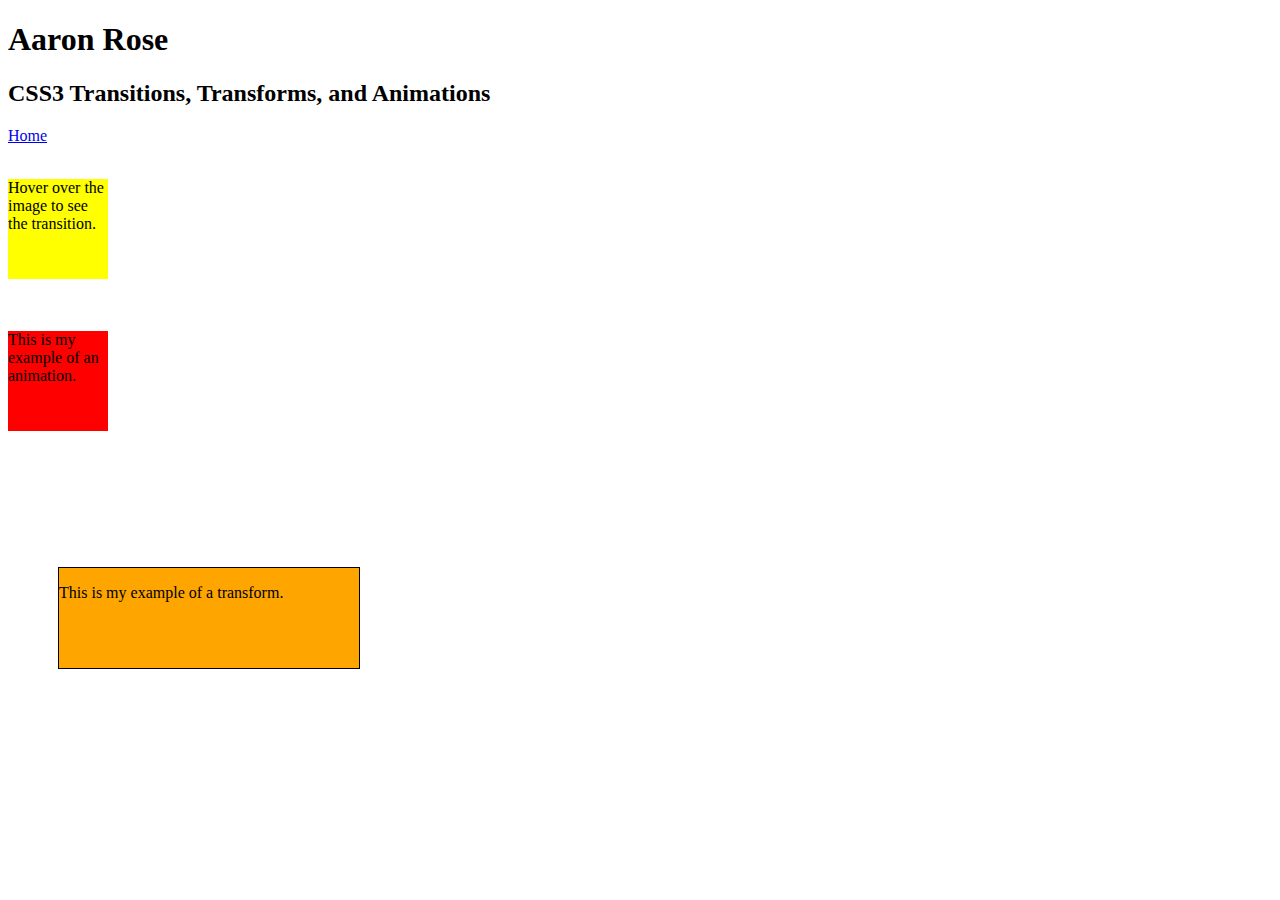
==== CSS3_Transitions_Transforms_Animations.html @ 48336044 "Update CSS3_Transitions_Transforms_Animations.html" ====
<!DOCTYPE html>
<html lang="en">
	<head>
		<title>CSS3 Transitions, Transforms, and Animations</title>
    
    <meta charset="utf-8" />
    <meta name="Author" content="Aaron Rose" />
    
    <link rel="stylesheet" href="content/main.css" />
    
<style> 
    div#transition {
    	width: 100px;
    	height: 100px;
    	background: yellow;
	-webkit-transition: width 2s; 
    	transition: width 2s;
    }

    div:hover {
    width: 300px;
    }
    
    div#animation {
    	width: 100px;
    	height: 100px;
    	background-color: red;
    	position: relative;
	-webkit-animation-name: example; 
        -webkit-animation-duration: 4s;
    	animation-name: example;
    	animation-duration: 4s;
    }
	
    @-webkit-keyframes example {
    	0%   {background-color:red; left:0px; top:0px;}
    	25%  {background-color:yellow; left:200px; top:0px;}
    	50%  {background-color:blue; left:200px; top:200px;}
    	75%  {background-color:green; left:0px; top:200px;}
    	100% {background-color:red; left:0px; top:0px;}
    }

    @keyframes example {
    	0%   {background-color:yellow; left:0px; top:0px;}
    	25%  {background-color:blue; left:400px; top:0px;}
    	50%  {background-color:red; left:400px; top:400px;}
    	75%  {background-color:purple; left:0px; top:400px;}
    	100% {background-color:yellow; left:0px; top:0px;}
    }
	  
    div#transform {
    	width: 300px;
    	height: 100px;
    	background-color: orange;
    	border: 1px solid black;
	-ms-transform: translate(50px,100px); 
        -webkit-transform: translate(50px,100px);
    	transform: translate(50px,100px); 
    }
  </style>
		
  </head>
  <body>
    <div>
      <h1>Aaron Rose</h1>
      <h2>CSS3 Transitions, Transforms, and Animations</h2>
      <a href="index.html">Home</a><br/><br/>
    </div>
    
    <div id="transition">
      <p>Hover over the image to see the transition.</p>
    </div>
	  
	<br><br>
	  
    <div id="animation">
      <p>This is my example of an animation.</p>
    </div>
	  
	<br><br>
	  
    <div id="transform">
      <p>This is my example of a transform.</p>
    </div>
  </body>
</html>
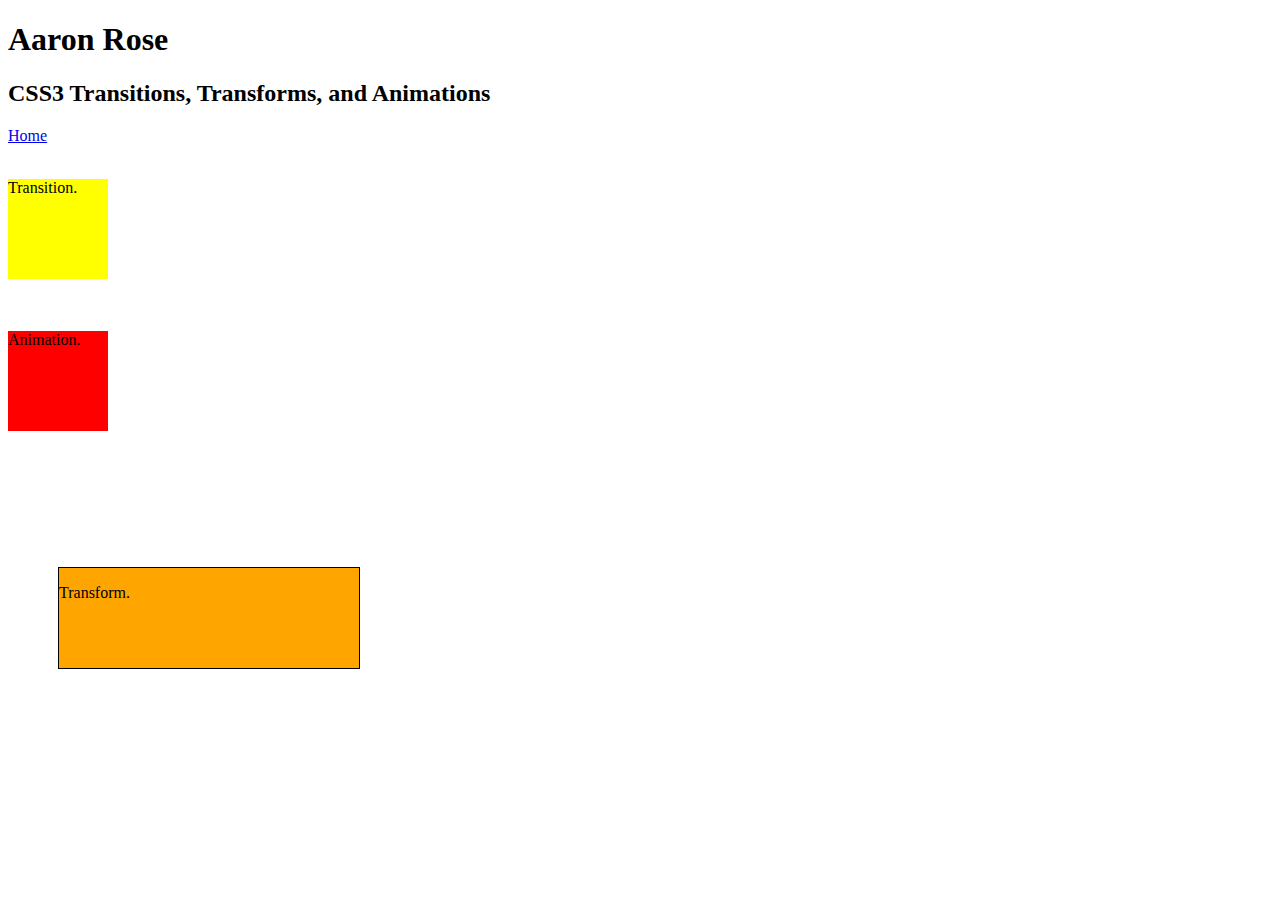
==== commit 3482849f: "Update CSS3_Transitions_Transforms_Animations.html" ====
--- a/CSS3_Transitions_Transforms_Animations.html
+++ b/CSS3_Transitions_Transforms_Animations.html
@@ -68,19 +68,19 @@
     </div>
     
     <div id="transition">
-      <p>Hover over the image to see the transition.</p>
+      <p>Transition.</p>
     </div>
 	  
 	<br><br>
 	  
     <div id="animation">
-      <p>This is my example of an animation.</p>
+      <p>Animation.</p>
     </div>
 	  
 	<br><br>
 	  
     <div id="transform">
-      <p>This is my example of a transform.</p>
+      <p>Transform.</p>
     </div>
   </body>
 </html>
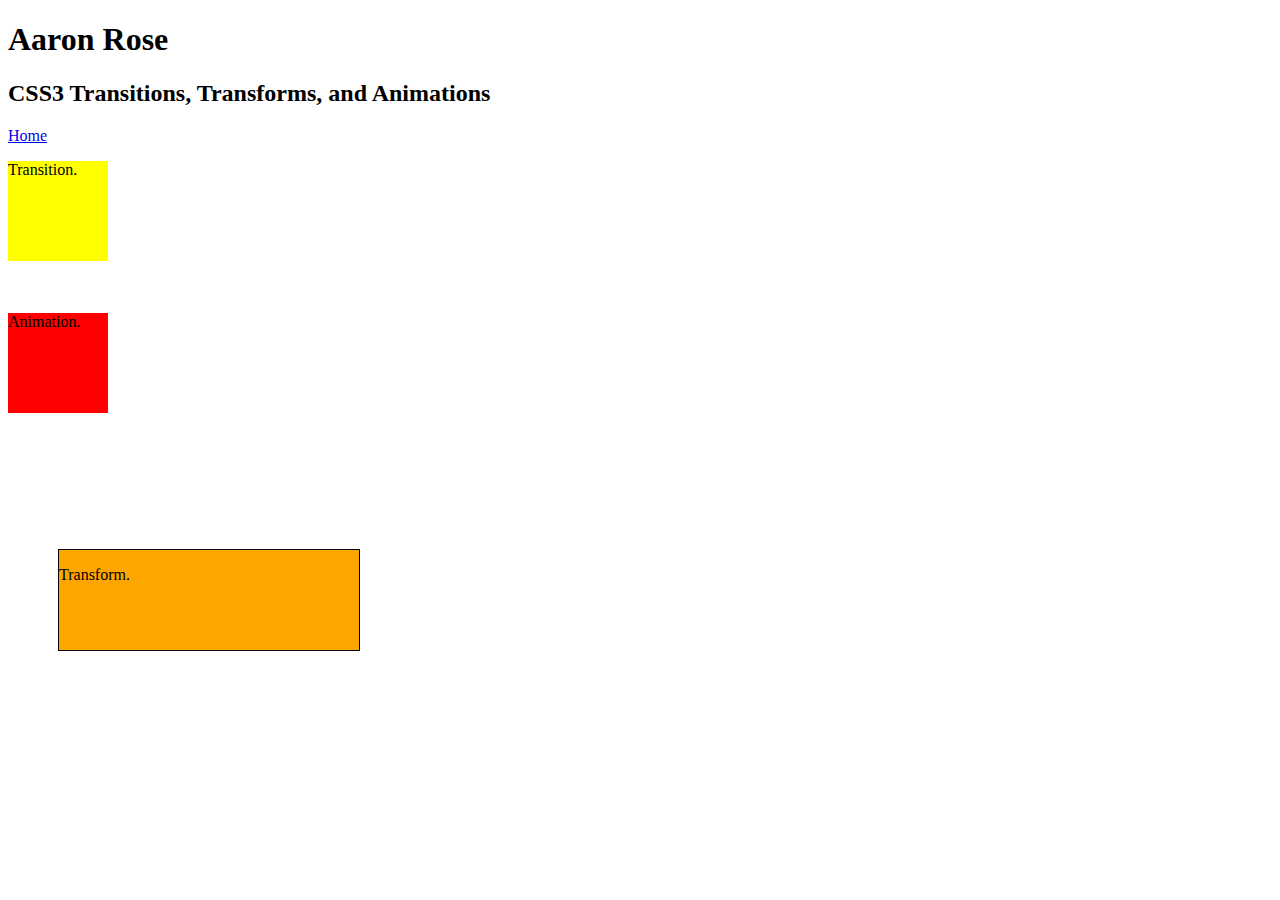
==== commit 02392f9c: "Update CSS3_Transitions_Transforms_Animations.html" ====
--- a/CSS3_Transitions_Transforms_Animations.html
+++ b/CSS3_Transitions_Transforms_Animations.html
@@ -64,7 +64,7 @@
     <div>
       <h1>Aaron Rose</h1>
       <h2>CSS3 Transitions, Transforms, and Animations</h2>
-      <a href="index.html">Home</a><br/><br/>
+      <a href="index.html">Home</a>
     </div>
     
     <div id="transition">
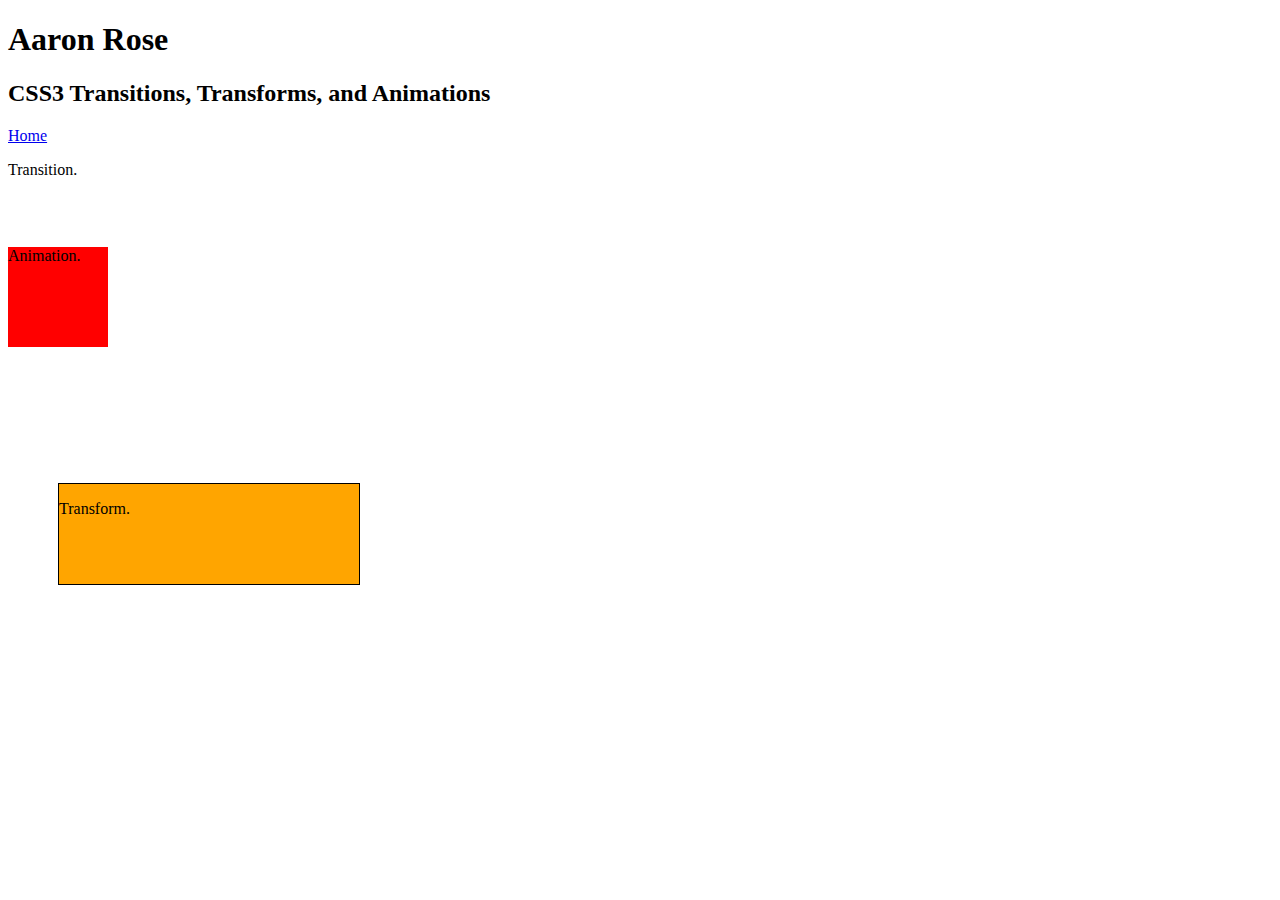
==== commit 777d83a5: "Update CSS3_Transitions_Transforms_Animations.html" ====
--- a/CSS3_Transitions_Transforms_Animations.html
+++ b/CSS3_Transitions_Transforms_Animations.html
@@ -9,16 +9,30 @@
     <link rel="stylesheet" href="content/main.css" />
     
 <style> 
+	div#skewY {
+			width: 500px;
+			height: 100px;
+			background-color: yellow;
+			border: 1px solid black;
+		}
+		div#skewY.postskewy {
+			-ms-transform: skewY(20deg); /* IE 9 */
+			-webkit-transform: skewY(20deg); /* Safari */
+			transform: skewY(20deg); /* Standard syntax */
+	
     div#transition {
     	width: 100px;
     	height: 100px;
     	background: yellow;
-	-webkit-transition: width 2s; 
-    	transition: width 2s;
+	-webkit-transition: all 2s ease-in-out; 
+    	transition: all 2s ease-in-out;
     }
+
+}
 
     div:hover {
     width: 300px;
+    height: 300px;
     }
     
     div#animation {
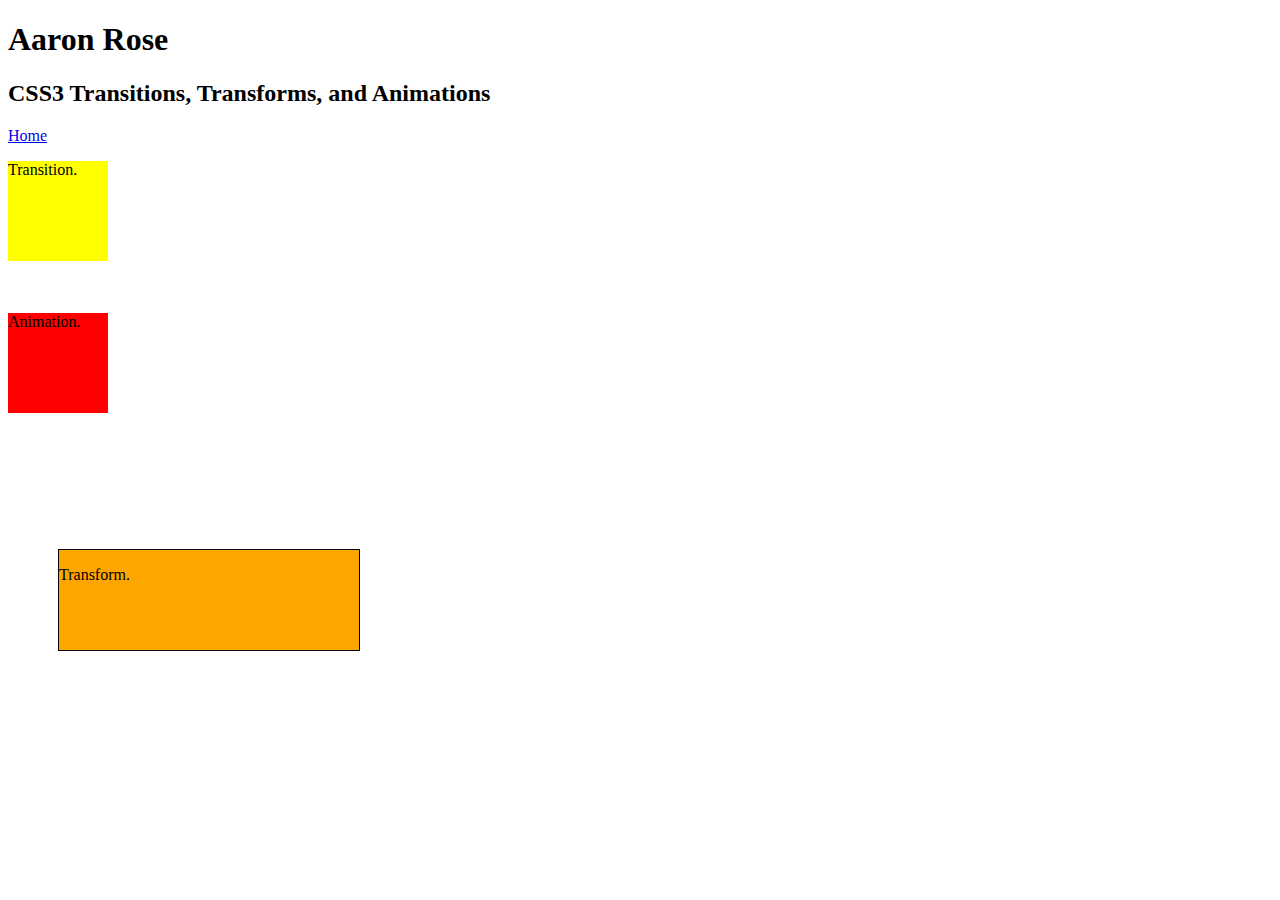
==== commit 5a5edb3c: "Update CSS3_Transitions_Transforms_Animations.html" ====
--- a/CSS3_Transitions_Transforms_Animations.html
+++ b/CSS3_Transitions_Transforms_Animations.html
@@ -9,16 +9,6 @@
     <link rel="stylesheet" href="content/main.css" />
     
 <style> 
-	div#skewY {
-			width: 500px;
-			height: 100px;
-			background-color: yellow;
-			border: 1px solid black;
-		}
-		div#skewY.postskewy {
-			-ms-transform: skewY(20deg); /* IE 9 */
-			-webkit-transform: skewY(20deg); /* Safari */
-			transform: skewY(20deg); /* Standard syntax */
 	
     div#transition {
     	width: 100px;
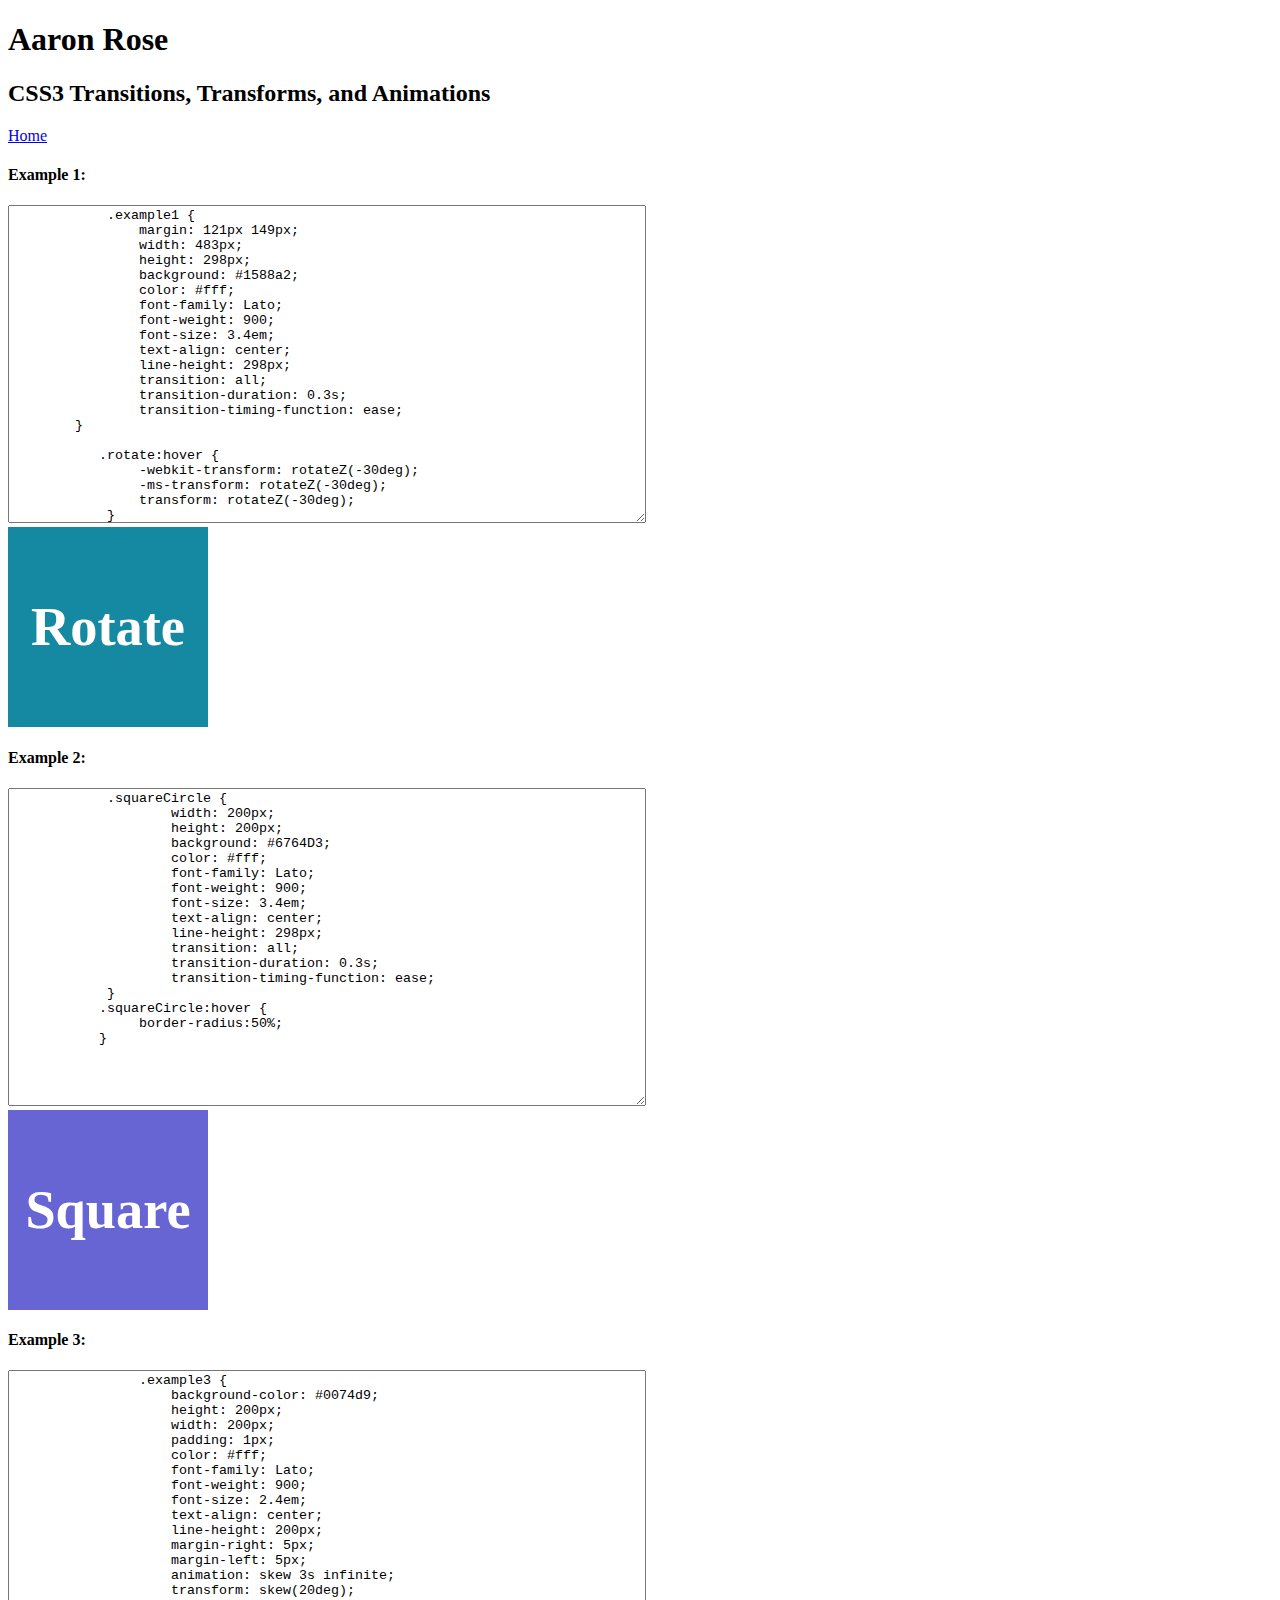
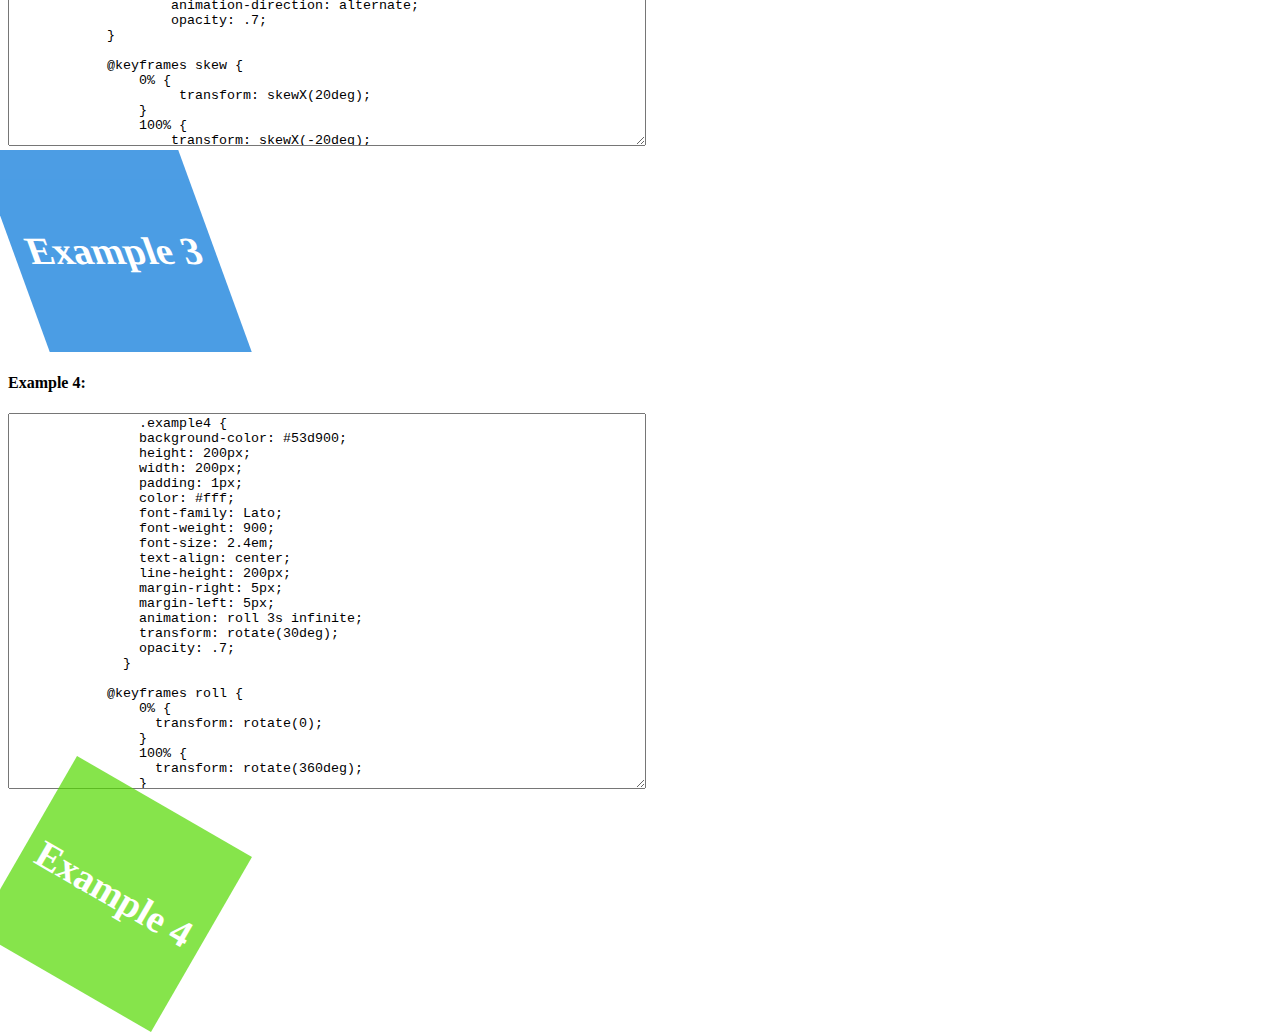
==== commit 146bafe0: "Update CSS3_Transitions_Transforms_Animations.html" ====
--- a/CSS3_Transitions_Transforms_Animations.html
+++ b/CSS3_Transitions_Transforms_Animations.html
@@ -8,61 +8,6 @@
     
     <link rel="stylesheet" href="content/main.css" />
     
-<style> 
-	
-    div#transition {
-    	width: 100px;
-    	height: 100px;
-    	background: yellow;
-	-webkit-transition: all 2s ease-in-out; 
-    	transition: all 2s ease-in-out;
-    }
-
-}
-
-    div:hover {
-    width: 300px;
-    height: 300px;
-    }
-    
-    div#animation {
-    	width: 100px;
-    	height: 100px;
-    	background-color: red;
-    	position: relative;
-	-webkit-animation-name: example; 
-        -webkit-animation-duration: 4s;
-    	animation-name: example;
-    	animation-duration: 4s;
-    }
-	
-    @-webkit-keyframes example {
-    	0%   {background-color:red; left:0px; top:0px;}
-    	25%  {background-color:yellow; left:200px; top:0px;}
-    	50%  {background-color:blue; left:200px; top:200px;}
-    	75%  {background-color:green; left:0px; top:200px;}
-    	100% {background-color:red; left:0px; top:0px;}
-    }
-
-    @keyframes example {
-    	0%   {background-color:yellow; left:0px; top:0px;}
-    	25%  {background-color:blue; left:400px; top:0px;}
-    	50%  {background-color:red; left:400px; top:400px;}
-    	75%  {background-color:purple; left:0px; top:400px;}
-    	100% {background-color:yellow; left:0px; top:0px;}
-    }
-	  
-    div#transform {
-    	width: 300px;
-    	height: 100px;
-    	background-color: orange;
-    	border: 1px solid black;
-	-ms-transform: translate(50px,100px); 
-        -webkit-transform: translate(50px,100px);
-    	transform: translate(50px,100px); 
-    }
-  </style>
-		
   </head>
   <body>
     <div>
@@ -71,20 +16,220 @@
       <a href="index.html">Home</a>
     </div>
     
-    <div id="transition">
-      <p>Transition.</p>
-    </div>
-	  
-	<br><br>
-	  
-    <div id="animation">
-      <p>Animation.</p>
-    </div>
-	  
-	<br><br>
-	  
-    <div id="transform">
-      <p>Transform.</p>
-    </div>
+     <h4>Example 1:</h4>
+        <textarea style="width: 50%; height: 312px;">
+            .example1 {
+    		margin: 121px 149px;
+    		width: 483px;
+    		height: 298px;
+    		background: #1588a2;
+    		color: #fff;
+    		font-family: Lato;
+    		font-weight: 900;
+    		font-size: 3.4em;
+    		text-align: center;
+    		line-height: 298px;
+    		transition: all;
+                transition-duration: 0.3s;
+                transition-timing-function: ease;
+	}
+
+           .rotate:hover {
+                -webkit-transform: rotateZ(-30deg);
+                -ms-transform: rotateZ(-30deg);
+                transform: rotateZ(-30deg);
+            }
+        </textarea>
+
+        <div class="rotate" style="">Rotate</div>
+
+        <h4>Example 2:</h4>
+        <textarea style="width: 50%; height: 312px;">
+            .squareCircle {
+          	    width: 200px;
+		    height: 200px;
+		    background: #6764D3;
+		    color: #fff;
+		    font-family: Lato;
+		    font-weight: 900;
+		    font-size: 3.4em;
+		    text-align: center;
+		    line-height: 298px;
+                    transition: all;
+                    transition-duration: 0.3s;
+                    transition-timing-function: ease;
+    	    }            
+           .squareCircle:hover {
+        	border-radius:50%;
+	   }
+        </textarea>
+
+        <div class="squareCircle" style="">Square to Circle</div>
+        
+        <h4>Example 3:</h4>
+        <textarea style="width: 50%; height: 370px;">
+                .example3 {
+                    background-color: #0074d9;
+                    height: 200px;
+                    width: 200px;
+                    padding: 1px;
+                    color: #fff;
+                    font-family: Lato;
+                    font-weight: 900;
+                    font-size: 2.4em;
+                    text-align: center;
+                    line-height: 200px;
+                    margin-right: 5px;
+                    margin-left: 5px;
+                    animation: skew 3s infinite;
+                    transform: skew(20deg);
+                    animation-direction: alternate;
+                    opacity: .7;
+            }
+            
+            @keyframes skew {
+                0% {
+                     transform: skewX(20deg);
+                }
+                100% {
+                    transform: skewX(-20deg);
+                }
+            }  
+        </textarea>
+
+        <div class="example3" style="">Example 3</div>
+        
+        <h4>Example 4:</h4>
+        <textarea style="width: 50%; height: 370px;">
+                .example4 {
+                background-color: #53d900;
+                height: 200px;
+                width: 200px;
+                padding: 1px;
+                color: #fff;
+                font-family: Lato;
+                font-weight: 900;
+                font-size: 2.4em;
+                text-align: center;
+                line-height: 200px;
+                margin-right: 5px;
+                margin-left: 5px;
+                animation: roll 3s infinite;
+                transform: rotate(30deg);
+                opacity: .7;
+              }
+
+            @keyframes roll {
+                0% {
+                  transform: rotate(0);
+                }
+                100% {
+                  transform: rotate(360deg);
+                }
+            }
+        </textarea>
+
+        <div class="example4" style="">Example 4</div>
+
+        <style>
+            tr {
+            	height: 30px;
+            }
+            .rotate {
+                width: 200px;
+                height: 200px;
+                background: #1588a2;
+                color: #fff;
+                font-family: Lato;
+                font-weight: 900;
+                font-size: 3.4em;
+                text-align: center;
+                line-height: 200px;
+                transition: all;
+                transition-duration: 0.3s;
+                transition-timing-function: ease;
+            }
+
+            .rotate:hover {
+                -webkit-transform: rotateZ(-30deg);
+                -ms-transform: rotateZ(-30deg);
+                transform: rotateZ(-30deg);
+            }
+
+            .squareCircle {
+                width: 200px;
+                height: 200px;
+                background: #6764D3;
+                color: #fff;
+                font-family: Lato;
+                font-weight: 900;
+                font-size: 3.4em;
+                text-align: center;
+                line-height: 200px;
+                transition: all;
+                transition-duration: 0.3s;
+                transition-timing-function: ease;
+            }            
+            .squareCircle:hover {
+                border-radius:50%;
+            }
+            
+            .example3 {
+                    background-color: #0074d9;
+                    height: 200px;
+                    width: 200px;
+                    padding: 1px;
+                    color: #fff;
+                    font-family: Lato;
+                    font-weight: 900;
+                    font-size: 2.4em;
+                    text-align: center;
+                    line-height: 200px;
+                    margin-right: 5px;
+                    margin-left: 5px;
+                    animation: skew 3s infinite;
+                    transform: skew(20deg);
+                    animation-direction: alternate;
+                    opacity: .7;
+            }
+            
+            @keyframes skew {
+                0% {
+                     transform: skewX(20deg);
+                }
+                100% {
+                    transform: skewX(-20deg);
+                }
+            }  
+            
+            .example4 {
+                background-color: #53d900;
+                height: 200px;
+                width: 200px;
+                padding: 1px;
+                color: #fff;
+                font-family: Lato;
+                font-weight: 900;
+                font-size: 2.4em;
+                text-align: center;
+                line-height: 200px;
+                margin-right: 5px;
+                margin-left: 5px;
+                animation: roll 3s infinite;
+                transform: rotate(30deg);
+                opacity: .7;
+              }
+
+            @keyframes roll {
+                0% {
+                  transform: rotate(0);
+                }
+                100% {
+                  transform: rotate(360deg);
+                }
+            }
+        </style>
+
+
   </body>
 </html>
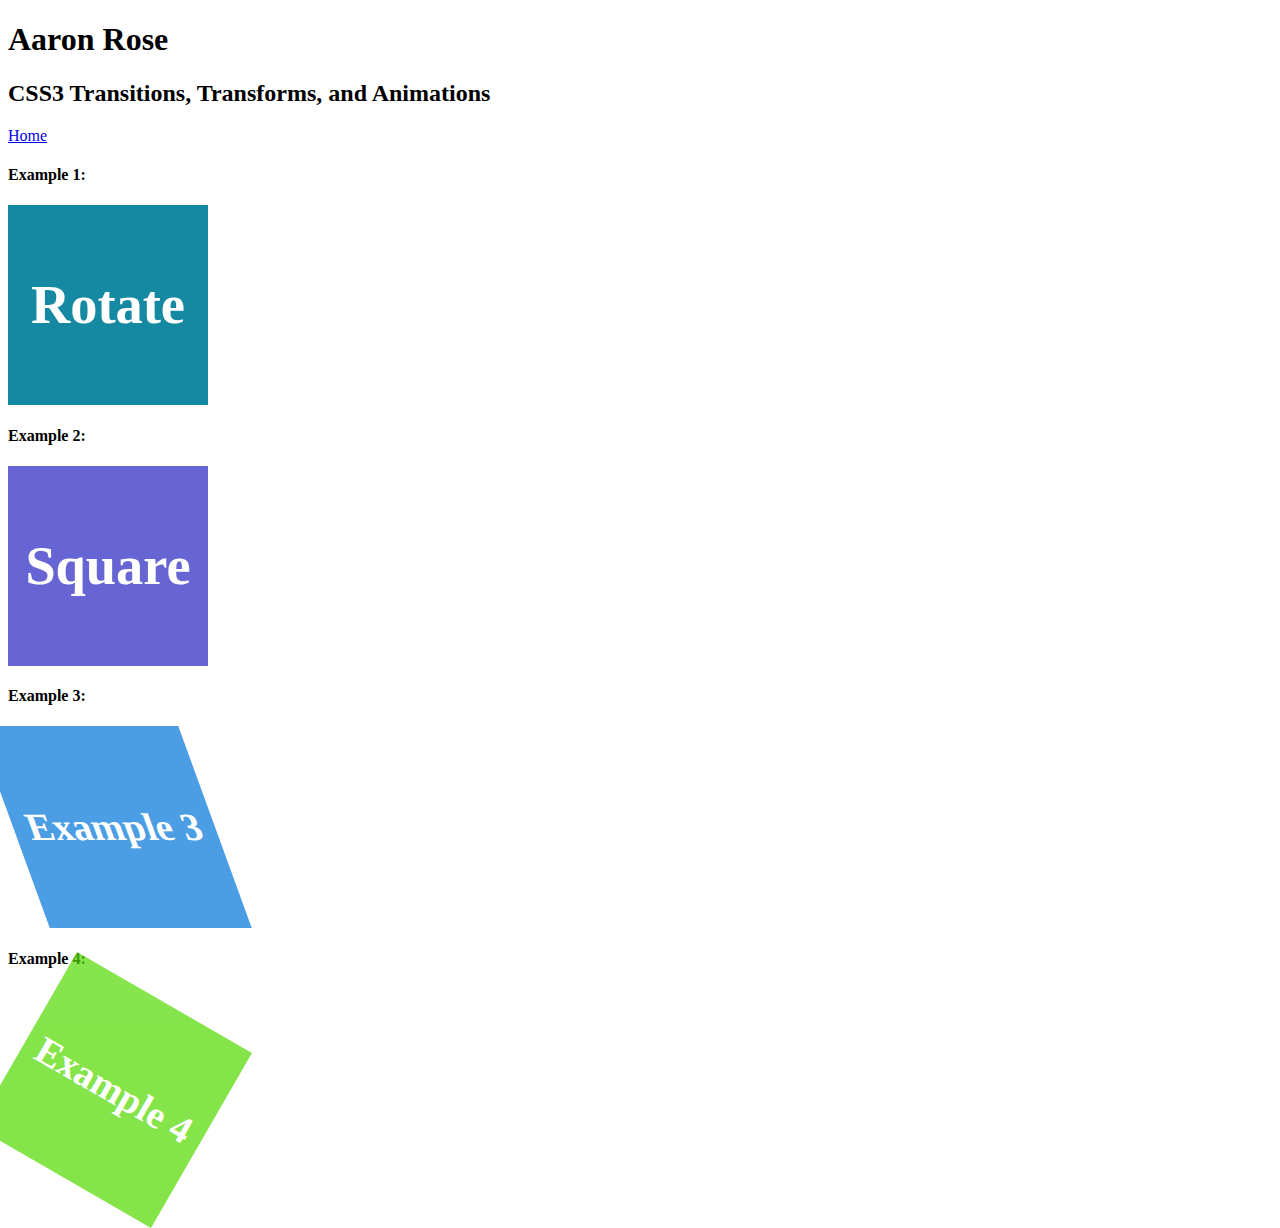
==== commit ced47550: "Update CSS3_Transitions_Transforms_Animations.html" ====
--- a/CSS3_Transitions_Transforms_Animations.html
+++ b/CSS3_Transitions_Transforms_Animations.html
@@ -17,117 +17,18 @@
     </div>
     
      <h4>Example 1:</h4>
-        <textarea style="width: 50%; height: 312px;">
-            .example1 {
-    		margin: 121px 149px;
-    		width: 483px;
-    		height: 298px;
-    		background: #1588a2;
-    		color: #fff;
-    		font-family: Lato;
-    		font-weight: 900;
-    		font-size: 3.4em;
-    		text-align: center;
-    		line-height: 298px;
-    		transition: all;
-                transition-duration: 0.3s;
-                transition-timing-function: ease;
-	}
-
-           .rotate:hover {
-                -webkit-transform: rotateZ(-30deg);
-                -ms-transform: rotateZ(-30deg);
-                transform: rotateZ(-30deg);
-            }
-        </textarea>
 
         <div class="rotate" style="">Rotate</div>
 
-        <h4>Example 2:</h4>
-        <textarea style="width: 50%; height: 312px;">
-            .squareCircle {
-          	    width: 200px;
-		    height: 200px;
-		    background: #6764D3;
-		    color: #fff;
-		    font-family: Lato;
-		    font-weight: 900;
-		    font-size: 3.4em;
-		    text-align: center;
-		    line-height: 298px;
-                    transition: all;
-                    transition-duration: 0.3s;
-                    transition-timing-function: ease;
-    	    }            
-           .squareCircle:hover {
-        	border-radius:50%;
-	   }
-        </textarea>
+     <h4>Example 2:</h4>
 
         <div class="squareCircle" style="">Square to Circle</div>
         
-        <h4>Example 3:</h4>
-        <textarea style="width: 50%; height: 370px;">
-                .example3 {
-                    background-color: #0074d9;
-                    height: 200px;
-                    width: 200px;
-                    padding: 1px;
-                    color: #fff;
-                    font-family: Lato;
-                    font-weight: 900;
-                    font-size: 2.4em;
-                    text-align: center;
-                    line-height: 200px;
-                    margin-right: 5px;
-                    margin-left: 5px;
-                    animation: skew 3s infinite;
-                    transform: skew(20deg);
-                    animation-direction: alternate;
-                    opacity: .7;
-            }
-            
-            @keyframes skew {
-                0% {
-                     transform: skewX(20deg);
-                }
-                100% {
-                    transform: skewX(-20deg);
-                }
-            }  
-        </textarea>
+     <h4>Example 3:</h4>
 
         <div class="example3" style="">Example 3</div>
         
-        <h4>Example 4:</h4>
-        <textarea style="width: 50%; height: 370px;">
-                .example4 {
-                background-color: #53d900;
-                height: 200px;
-                width: 200px;
-                padding: 1px;
-                color: #fff;
-                font-family: Lato;
-                font-weight: 900;
-                font-size: 2.4em;
-                text-align: center;
-                line-height: 200px;
-                margin-right: 5px;
-                margin-left: 5px;
-                animation: roll 3s infinite;
-                transform: rotate(30deg);
-                opacity: .7;
-              }
-
-            @keyframes roll {
-                0% {
-                  transform: rotate(0);
-                }
-                100% {
-                  transform: rotate(360deg);
-                }
-            }
-        </textarea>
+     <h4>Example 4:</h4>
 
         <div class="example4" style="">Example 4</div>
 
